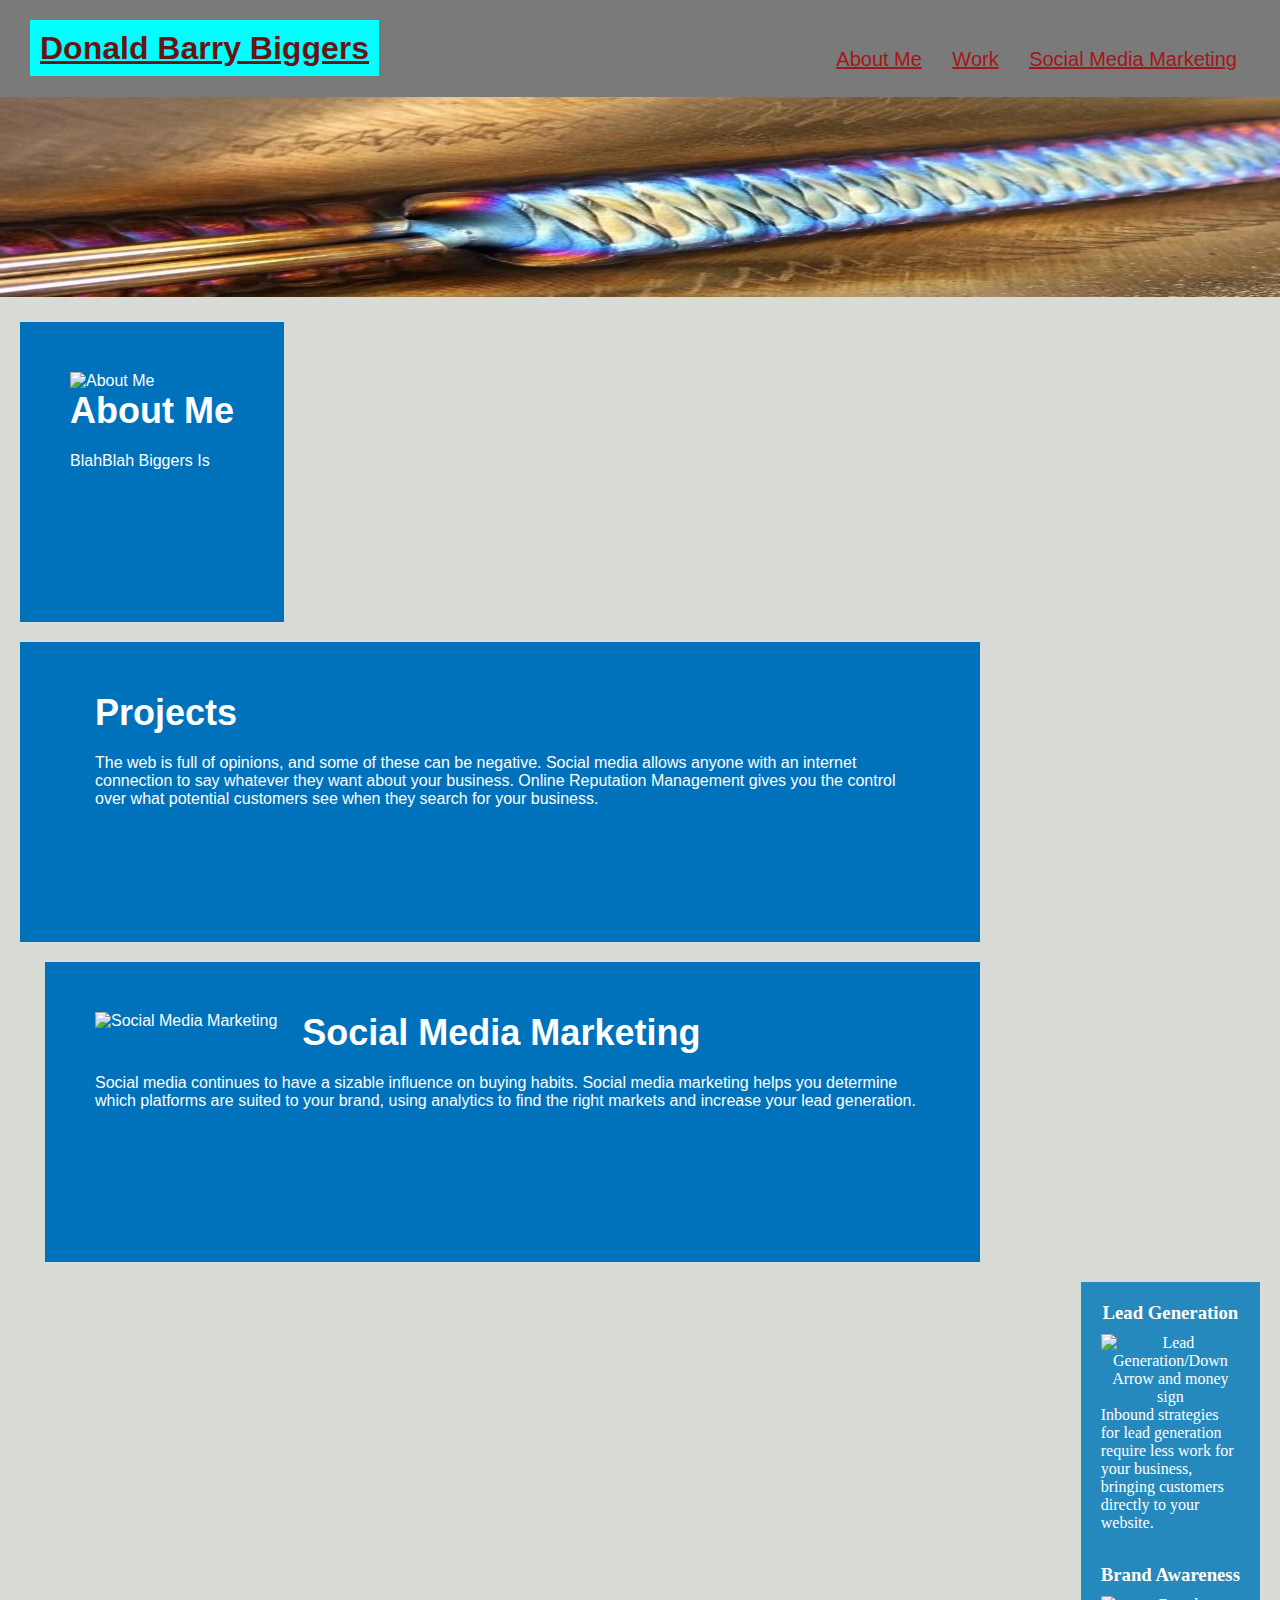
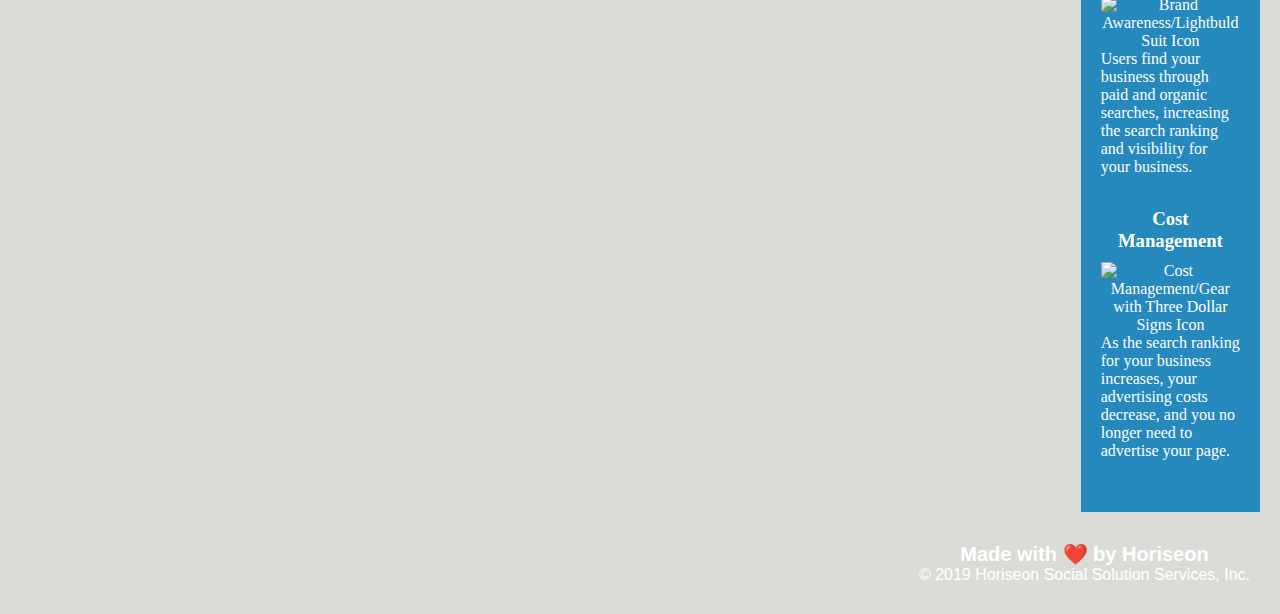
==== portfolio.html @ 0194c5c8 "started header" ====
<!DOCTYPE html>
<html lang="en-us">

<head>
    <meta charset="UTF-8" />
    <link rel="stylesheet" href="./assets/portfoliostyle.css">
    <title>DuGBB Code Portfolio</title>
</head>

<body>
   
    <header>
            <h1>
                <a href="/">Donald Barry Biggers </a>
            </h1>
        <nav>       
                    <a href="#About Me" class="keys">About Me</a>
                    <a href="#Work" class="keys">Work</a>
                    <a href="#social-media-marketing" class="keys">Social Media Marketing</a>
        </nav>
    </header>

    <section class="work"></section> 
    <section>
        <section class="column-float-left">
                <div id="About Me" class="work-img"><!-- added work-img class-->
                    <img src="./assets/images/search-engine-optimization.jpg" alt="About Me" class="float-left" /><!--added alt tag-->
                    <h2>About Me</h2>
                    <p>
                        BlahBlah Biggers Is
                    </p>
                </div>

                <div id="Work" class="work-img">
                    
                <a href="" alt="tig weld image" class="float-right" /><!--added alt tag-->
                    <h2>Projects</h2>
                        <p>
                            The web is full of opinions, and some of these can be negative. Social media allows anyone with an internet connection to say whatever they want about your business. Online Reputation Management gives you the control over what potential customers see when they search for your business.
                        </p>
                </div>

                <div id="social-media-marketing" class="work-img">
                <img src="./assets/images/social-media-marketing.jpg" alt="Social Media Marketing" class="float-left" /><!--added alt tag-->
                    <h2>Social Media Marketing</h2>
                        <p>
                            Social media continues to have a sizable influence on buying habits. Social media marketing helps you determine which platforms are suited to your brand, using analytics to find the right markets and increase your lead generation.
                        </p>
                </div>
        </section>

        <section class="benefits column-float-right"> <!-- adding style column-float-right-->
                <div class="benefit-img"> <!-- changed name to all three classes to link together in CSS-->
                    <h3>Lead Generation</h3>
                    <img src="./assets/images/lead-generation.png" alt="Lead Generation/Down Arrow and money sign" class="pngben"/><!--added alt tag and class name-->
                    <p>
                        Inbound strategies for lead generation require less work for your business, bringing customers directly to your website.
                    </p>
                </div>
                <div class="benefit-img">
                    <h3>Brand Awareness</h3>
                    <img src="./assets/images/brand-awareness.png" alt="Brand Awareness/Lightbuld Suit Icon" class="pngben"/><!--added alt tag and class name-->
                    <p>
                        Users find your business through paid and organic searches, increasing the search ranking and visibility for your business.
                    </p>
                </div>
                <div class="benefit-img">
                    <h3>Cost Management</h3>
                    <img src="./assets/images/cost-management.png" alt="Cost Management/Gear with Three Dollar Signs Icon" class="pngben"/><!--added alt tage and class name-->
                    <p>
                        As the search ranking for your business increases, your advertising costs decrease, and you no longer need to advertise your page.
                    </p>
                </div>
        </section>
    </section>

    <!--gave footer semantic element and deleted div's-->
    <footer>
        <h2>Made with ❤️️ by Horiseon</h2>
        <p>
            &copy; 2019 Horiseon Social Solution Services, Inc.            
        </p>
    </footer>
</body>

</html>
---- assets/portfoliostyle.css ----
* {
    box-sizing: border-box;
    padding: 0;
    margin: 0;
}

body {
    background-color: #d9dcd6;
}

header { 
    padding: 30px;
    font-family: 'Trebuchet MS', 'Lucida Sans Unicode', 'Lucida Grande', 'Lucida Sans', Arial, sans-serif;
    background-color: #7a7a7a;
}

header h1 {
    display: inline-block;
    font-size: 32px;
    font-weight: bold;
}

header h1 a { /* changed the color of the seo in Horiseon/title*/
    color: rgb(102, 20, 20);
    background-color: aqua;
    padding: 10px;
}

header a { /* added header element to specify location*/
    text-decoration: underline;
    color: rgb(167, 21, 21);
}

header nav { /*added to align header*/
    float: right;
    margin: 8px 0;
}

.keys { /* added class name in header*/
    display: inline-block;
    font-weight: lighter;
    font-size: 20px;
    padding: 10px 13px;
    font-family: 'Trebuchet MS', 'Lucida Sans Unicode', 'Lucida Grande', 'Lucida Sans', Arial, sans-serif;
}

a {
    color: #ffffff;
    text-decoration: none;
}

p {
    font-size: 16px;
}

.work {
    height: 200px;
    width: auto;
    margin-bottom: 25px;
    background-image: url("images/tigWeld.jpeg");
    background-size: 100% 100%; /* changed to percentages to improve load time. */
    background-position: center;
}

.float-left {
    float: left;
    margin-right: 25px;
}

.float-right {
    float: right;
    margin-left: 25px;
}

.column-float-left { /* added class to place column to the left */
    float: left;
    width: 75%;/* these do not add up to 100% because then we don't have a blank space between table elements */
    margin-top: 0;
    margin-left: 20px;
    margin-right: 3px;

}

.column-float-right { /* added class to place column to the right of page */
    float:right;
    text-align: center;
    margin-left: 5px;
    margin-right: 20px;
    margin-top: 0;
    width:20%; /* these do not add up to 100% because then we don't have a blank space between table elements */
}


.benefits { /* did away with redundent instructions */
    */font-family: 'Gill Sans', 'Gill Sans MT', Calibri, 'Trebuchet MS', sans-serif;
    background-color: #2589bd;
    float: right;
    padding: 20px;
}

/* combined benefit-lead h3, benefit-brand h3, and benefit-cost h3. */
.benefit-img h3 {
    margin-bottom: 10px;
    text-align: center;
}

.benefit-img { /* combined benefit-lead, benefit-brand, benefit-cost. */
    margin-bottom: 32px;
    color: #ffffff;
}

.benefit-img p { /* added to align the text in the left column */
    text-align: left;
}

.pngben { /* added to size icons in left column */
    width: 64%;
    height: 64%;
    margin-left: auto;
    margin-right: auto;
}

.work-img { /* combined search-engine-optimization, online-reputation-management, and social-media-marketing under class work-img. */
    margin-bottom: 20px;
    padding: 50px;
    height: 300px;
    font-family: 'Gill Sans', 'Gill Sans MT', Calibri, 'Trebuchet MS', sans-serif;
    background-color: #0072bb;
    color: #ffffff;
    float: left;
}

img { /*( combined search-engine-optimization img, online-reputation-management img, and social-media-marketing img. */
    max-height: 200px;
}

section h2 {  /* combined the h2's from previous consolidation. */
    margin-bottom: 20px;
    font-size: 36px;
}

footer { /* deleted period to fix element */
    padding: 30px;
    clear: both;
    font-family: 'Trebuchet MS', 'Lucida Sans Unicode', 'Lucida Grande', 'Lucida Sans', Arial, sans-serif;
    text-align: center;
}

footer h2 { /* deleted period to fix element */
    font-size: 20px;
}
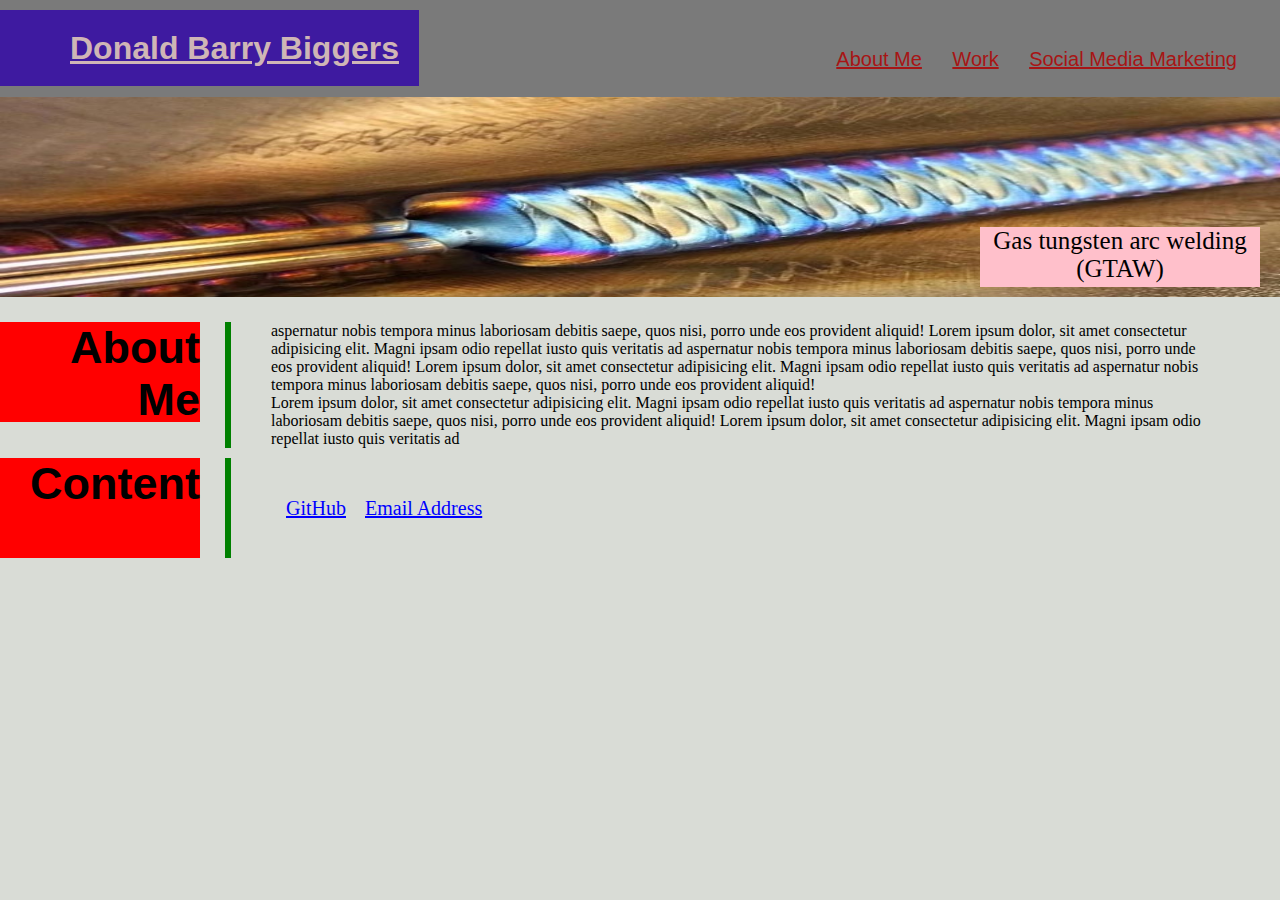
==== commit 21829eaa: "initial structure of content rows and footer" ====
--- a/portfolio.html
+++ b/portfolio.html
@@ -20,66 +20,45 @@
         </nav>
     </header>
 
-    <section class="work"></section> 
-    <section>
-        <section class="column-float-left">
-                <div id="About Me" class="work-img"><!-- added work-img class-->
-                    <img src="./assets/images/search-engine-optimization.jpg" alt="About Me" class="float-left" /><!--added alt tag-->
-                    <h2>About Me</h2>
+    <section class="work"><div class="sub_title">Gas tungsten arc welding (GTAW)</div>
+    </section>
+
+        <section> <!--parent container-->
+            <div class="row_format"> 
+                <div class="title_block">
+                    <p>About Me</p>
+                </div>
+                <div class="vl"></div>
+                <div class="content">
                     <p>
-                        BlahBlah Biggers Is
+                        aspernatur nobis tempora minus laboriosam debitis saepe, quos nisi, porro unde eos provident aliquid!
+                        Lorem ipsum dolor, sit amet consectetur adipisicing elit. Magni ipsam odio repellat iusto quis veritatis ad 
+                        aspernatur nobis tempora minus laboriosam debitis saepe, quos nisi, porro unde eos provident aliquid!
+                        Lorem ipsum dolor, sit amet consectetur adipisicing elit. Magni ipsam odio repellat iusto quis veritatis ad 
+                        aspernatur nobis tempora minus laboriosam debitis saepe, quos nisi, porro unde eos provident aliquid!
+
+                        <br/>
+                        Lorem ipsum dolor, sit amet consectetur adipisicing elit. Magni ipsam odio repellat iusto quis veritatis ad 
+                        aspernatur nobis tempora minus laboriosam debitis saepe, quos nisi, porro unde eos provident aliquid!
+                        Lorem ipsum dolor, sit amet consectetur adipisicing elit. Magni ipsam odio repellat iusto quis veritatis ad 
+                       
                     </p>
                 </div>
+            </div>
 
-                <div id="Work" class="work-img">
-                    
-                <a href="" alt="tig weld image" class="float-right" /><!--added alt tag-->
-                    <h2>Projects</h2>
-                        <p>
-                            The web is full of opinions, and some of these can be negative. Social media allows anyone with an internet connection to say whatever they want about your business. Online Reputation Management gives you the control over what potential customers see when they search for your business.
-                        </p>
-                </div>
-
-                <div id="social-media-marketing" class="work-img">
-                <img src="./assets/images/social-media-marketing.jpg" alt="Social Media Marketing" class="float-left" /><!--added alt tag-->
-                    <h2>Social Media Marketing</h2>
-                        <p>
-                            Social media continues to have a sizable influence on buying habits. Social media marketing helps you determine which platforms are suited to your brand, using analytics to find the right markets and increase your lead generation.
-                        </p>
-                </div>
         </section>
 
-        <section class="benefits column-float-right"> <!-- adding style column-float-right-->
-                <div class="benefit-img"> <!-- changed name to all three classes to link together in CSS-->
-                    <h3>Lead Generation</h3>
-                    <img src="./assets/images/lead-generation.png" alt="Lead Generation/Down Arrow and money sign" class="pngben"/><!--added alt tag and class name-->
-                    <p>
-                        Inbound strategies for lead generation require less work for your business, bringing customers directly to your website.
-                    </p>
-                </div>
-                <div class="benefit-img">
-                    <h3>Brand Awareness</h3>
-                    <img src="./assets/images/brand-awareness.png" alt="Brand Awareness/Lightbuld Suit Icon" class="pngben"/><!--added alt tag and class name-->
-                    <p>
-                        Users find your business through paid and organic searches, increasing the search ranking and visibility for your business.
-                    </p>
-                </div>
-                <div class="benefit-img">
-                    <h3>Cost Management</h3>
-                    <img src="./assets/images/cost-management.png" alt="Cost Management/Gear with Three Dollar Signs Icon" class="pngben"/><!--added alt tage and class name-->
-                    <p>
-                        As the search ranking for your business increases, your advertising costs decrease, and you no longer need to advertise your page.
-                    </p>
-                </div>
-        </section>
-    </section>
-
-    <!--gave footer semantic element and deleted div's-->
     <footer>
-        <h2>Made with ❤️️ by Horiseon</h2>
-        <p>
-            &copy; 2019 Horiseon Social Solution Services, Inc.            
-        </p>
+        <div class="row_format"> 
+            <div class="title_block">
+                <p>Content</p>
+            </div>
+            <div class="vl"></div>
+            <div class="content">
+                <a href="https://github.com/DuGBB">GitHub</a>
+                <a href="mailto:Donald.B.Biggers@gmail.com">Email Address</a>
+            </div>
+        </div>
     </footer>
 </body>
 
--- a/assets/portfoliostyle.css
+++ b/assets/portfoliostyle.css
@@ -9,7 +9,7 @@
 }
 
 header { 
-    padding: 30px;
+    padding: 30px 30px 30px 0px;
     font-family: 'Trebuchet MS', 'Lucida Sans Unicode', 'Lucida Grande', 'Lucida Sans', Arial, sans-serif;
     background-color: #7a7a7a;
 }
@@ -21,9 +21,10 @@
 }
 
 header h1 a { /* changed the color of the seo in Horiseon/title*/
-    color: rgb(102, 20, 20);
-    background-color: aqua;
-    padding: 10px;
+    color: rgb(207, 182, 182);
+    background-color: rgb(62, 26, 160);
+    padding: 20px 20px 20px 70px;
+    margin-left: 0;
 }
 
 header a { /* added header element to specify location*/
@@ -60,92 +61,55 @@
     background-image: url("images/tigWeld.jpeg");
     background-size: 100% 100%; /* changed to percentages to improve load time. */
     background-position: center;
+    text-align: right;
 }
 
-.float-left {
-    float: left;
-    margin-right: 25px;
+.title_block p {
+    width: 200px;
+    height: 100px;
+    text-align: right;
+    font-size: 45px;
+    font-weight: bolder;
+    background-color: red;
+    font-family: Arial, Helvetica, sans-serif;
+    flex: auto;
+    padding: 50px, 50px;
 }
 
-.float-right {
+.sub_title {
+    text-align: center;
+    background-color: pink;
+    padding: 20px, 20px;
+    width: 280px;
+    height: 60px;
+    font-size: 25px;
+    margin-right: 20px;
+    margin-left: auto;
+    margin-top: 130px;
     float: right;
+}
+
+.row_format {
+    display: flex;
+    margin-top: 10px;
+    margin-bottom: 10px;
+}
+
+.vl {
+    border-left: 6px solid green;
+    height: auto;
+    position: relative;
+    display: inline-block;
     margin-left: 25px;
 }
 
-.column-float-left { /* added class to place column to the left */
-    float: left;
-    width: 75%;/* these do not add up to 100% because then we don't have a blank space between table elements */
-    margin-top: 0;
-    margin-left: 20px;
-    margin-right: 3px;
-
+.content {
+    margin: auto 60px auto 40px;
 }
 
-.column-float-right { /* added class to place column to the right of page */
-    float:right;
-    text-align: center;
-    margin-left: 5px;
-    margin-right: 20px;
-    margin-top: 0;
-    width:20%; /* these do not add up to 100% because then we don't have a blank space between table elements */
+.content a {
+    color: blue;
+    text-decoration: underline;
+    font-size: 20px;
+    margin-left: 15px;
 }
-
-
-.benefits { /* did away with redundent instructions */
-    */font-family: 'Gill Sans', 'Gill Sans MT', Calibri, 'Trebuchet MS', sans-serif;
-    background-color: #2589bd;
-    float: right;
-    padding: 20px;
-}
-
-/* combined benefit-lead h3, benefit-brand h3, and benefit-cost h3. */
-.benefit-img h3 {
-    margin-bottom: 10px;
-    text-align: center;
-}
-
-.benefit-img { /* combined benefit-lead, benefit-brand, benefit-cost. */
-    margin-bottom: 32px;
-    color: #ffffff;
-}
-
-.benefit-img p { /* added to align the text in the left column */
-    text-align: left;
-}
-
-.pngben { /* added to size icons in left column */
-    width: 64%;
-    height: 64%;
-    margin-left: auto;
-    margin-right: auto;
-}
-
-.work-img { /* combined search-engine-optimization, online-reputation-management, and social-media-marketing under class work-img. */
-    margin-bottom: 20px;
-    padding: 50px;
-    height: 300px;
-    font-family: 'Gill Sans', 'Gill Sans MT', Calibri, 'Trebuchet MS', sans-serif;
-    background-color: #0072bb;
-    color: #ffffff;
-    float: left;
-}
-
-img { /*( combined search-engine-optimization img, online-reputation-management img, and social-media-marketing img. */
-    max-height: 200px;
-}
-
-section h2 {  /* combined the h2's from previous consolidation. */
-    margin-bottom: 20px;
-    font-size: 36px;
-}
-
-footer { /* deleted period to fix element */
-    padding: 30px;
-    clear: both;
-    font-family: 'Trebuchet MS', 'Lucida Sans Unicode', 'Lucida Grande', 'Lucida Sans', Arial, sans-serif;
-    text-align: center;
-}
-
-footer h2 { /* deleted period to fix element */
-    font-size: 20px;
-}
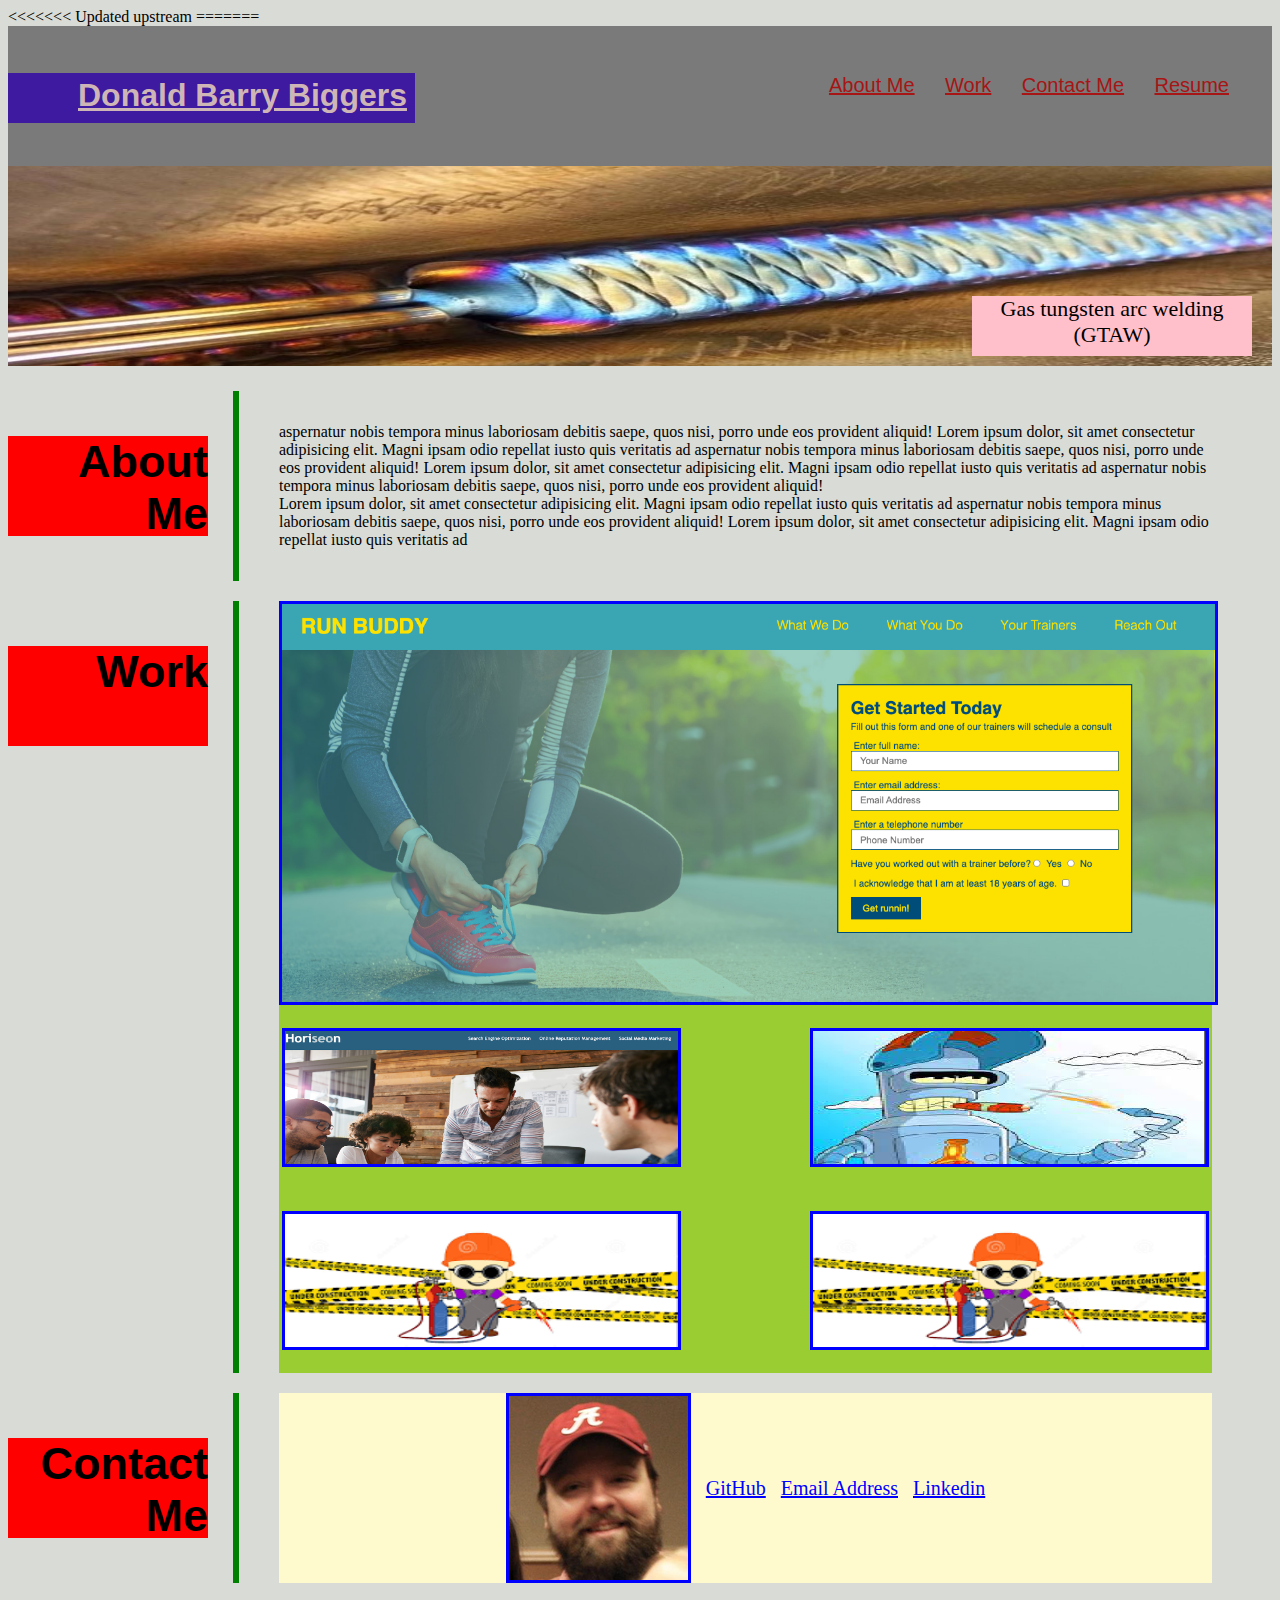
==== commit fa7a79b3: "sundays work and footer" ====
--- a/portfolio.html
+++ b/portfolio.html
@@ -1,3 +1,5 @@
+<<<<<<< Updated upstream
+=======
 <!DOCTYPE html>
 <html lang="en-us">
 
@@ -16,7 +18,8 @@
         <nav>       
                     <a href="#About Me" class="keys">About Me</a>
                     <a href="#Work" class="keys">Work</a>
-                    <a href="#social-media-marketing" class="keys">Social Media Marketing</a>
+                    <a href="#Contact Me" class="keys">Contact Me</a>
+                    <a href="Resume" class="keys">Resume</a>
         </nav>
     </header>
 
@@ -26,7 +29,7 @@
         <section> <!--parent container-->
             <div class="row_format"> 
                 <div class="title_block">
-                    <p>About Me</p>
+                    <p id="About Me">About Me</p>
                 </div>
                 <div class="vl"></div>
                 <div class="content">
@@ -44,22 +47,72 @@
                        
                     </p>
                 </div>
+                </div>
+
+            <div class="row_format"> 
+                <div class="title_block">
+                    <p id="Work">Work</p>
+                </div>
+                <div class="vl"></div>
+                <div class="content">
+                    <div class="primary">
+                        <a href="https://dugbb.github.io/run-buddy/">
+                        <img class="primary_image" src="assets/images/runbuddy.png" alt="run_buddy">
+                        </a>
+                    </div>
+                <div>
+                    <div class="secondary">
+                        <table>
+                            <tr>
+                                <td class="work_left">
+                                    <a href="https://dugbb.github.io/week-one-challenge/">
+                                    <img class="secondary_images" src="assets/images/horiseon.png" alt="horiseon"></a>
+                                    </a>
+                                </td>    
+                                <td class="work_right">
+                                    <a href="https://dugbb.github.io/robot-gladiators/">
+                                    <img class="secondary_images" src="assets/images/welderbender.png" alt="welder_bender">
+                                    </a>
+                                </td>
+                            </tr>
+                            <tr>
+                                <td class="work_left">
+                                    <!-- <a href="">-->
+                                    <img class="secondary_images" src="assets/images/coming_soon.png" alt="coming_soon">
+                                    <!--</a>-->
+                                <td class="work_right">   
+                                    <!-- <a href="">-->
+                                <img class="secondary_images" src="assets/images/coming_soon.png" alt="coming_soon">
+                                     <!--</a>-->
+                                </td>
+                            </tr>
+                        </table>
+                   </div>
+                </div>
+
+
+
+                </div>
             </div>
+ 
 
         </section>
 
     <footer>
         <div class="row_format"> 
             <div class="title_block">
-                <p>Content</p>
+                <p id="Contact Me">Contact Me</p>
             </div>
             <div class="vl"></div>
-            <div class="content">
+            <div class="content footer_content">
+                <img src="assets/images/DuGBB.png">
                 <a href="https://github.com/DuGBB">GitHub</a>
                 <a href="mailto:Donald.B.Biggers@gmail.com">Email Address</a>
+                <a href="https://www.linkedin.com/in/donald-biggers-7b7a05221?trk=people-guest_people_search-card">Linkedin</a>
             </div>
         </div>
     </footer>
 </body>
 
 </html>
+>>>>>>> Stashed changes
--- a/assets/portfoliostyle.css
+++ b/assets/portfoliostyle.css
@@ -1,3 +1,5 @@
+<<<<<<< Updated upstream
+=======
 * {
     box-sizing: border-box;
     padding: 0;
@@ -20,24 +22,23 @@
     font-weight: bold;
 }
 
-header h1 a { /* changed the color of the seo in Horiseon/title*/
+header h1 a { 
     color: rgb(207, 182, 182);
     background-color: rgb(62, 26, 160);
-    padding: 20px 20px 20px 70px;
-    margin-left: 0;
+    padding: 4px 8px 10px 70px;
 }
 
-header a { /* added header element to specify location*/
+header a { 
     text-decoration: underline;
     color: rgb(167, 21, 21);
 }
 
-header nav { /*added to align header*/
+header nav { 
     float: right;
     margin: 8px 0;
 }
 
-.keys { /* added class name in header*/
+.keys { 
     display: inline-block;
     font-weight: lighter;
     font-size: 20px;
@@ -56,12 +57,45 @@
 
 .work {
     height: 200px;
-    width: auto;
+    width: 100% 100%;
     margin-bottom: 25px;
     background-image: url("images/tigWeld.jpeg");
     background-size: 100% 100%; /* changed to percentages to improve load time. */
     background-position: center;
     text-align: right;
+}
+
+.primary_image {
+    height: auto;
+    width: 100%;
+    display: flexbox;
+    border-color: blue;
+    border-style: solid;
+    border-width: 5px;
+    border-spacing: 0px 5px;
+    float: left;
+}
+
+.primary {
+    height: auto;
+    width: 100%;
+    background-color: tomato;
+}
+
+.secondary_images {
+    height: 133px;
+    width: 393px;
+    margin: 20px 0px;
+    display: flex;
+    border-color: blue;
+    border-style: solid;
+    border-width: 5px;
+}
+
+.secondary {
+    height: auto;
+    width: 100%;
+    background-color:turquoise;
 }
 
 .title_block p {
@@ -79,10 +113,10 @@
 .sub_title {
     text-align: center;
     background-color: pink;
-    padding: 20px, 20px;
+    padding: 10px, 10px;
     width: 280px;
     height: 60px;
-    font-size: 25px;
+    font-size: 22px;
     margin-right: 20px;
     margin-left: auto;
     margin-top: 130px;
@@ -91,8 +125,8 @@
 
 .row_format {
     display: flex;
-    margin-top: 10px;
-    margin-bottom: 10px;
+    margin-top: 20px;
+    margin-bottom: 20px;
 }
 
 .vl {
@@ -113,3 +147,35 @@
     font-size: 20px;
     margin-left: 15px;
 }
+
+table {
+   border-spacing: 10px 10px 10px 0px;
+   background-color: yellowgreen; 
+   width: 100%;
+}
+
+.work_left {
+    float: left;
+}
+
+.work_right {
+    float: right;
+}
+
+.content img {
+    border-style: solid;
+    border-color: blue;
+    border-width: 3px;
+}
+
+.footer_content {
+    text-align: center;
+    line-height: initial;
+    height:inherit;
+    width: 100%;
+    justify-content: center;
+    align-items: center;
+    display: flex;
+    background-color: lemonchiffon;
+}
+>>>>>>> Stashed changes
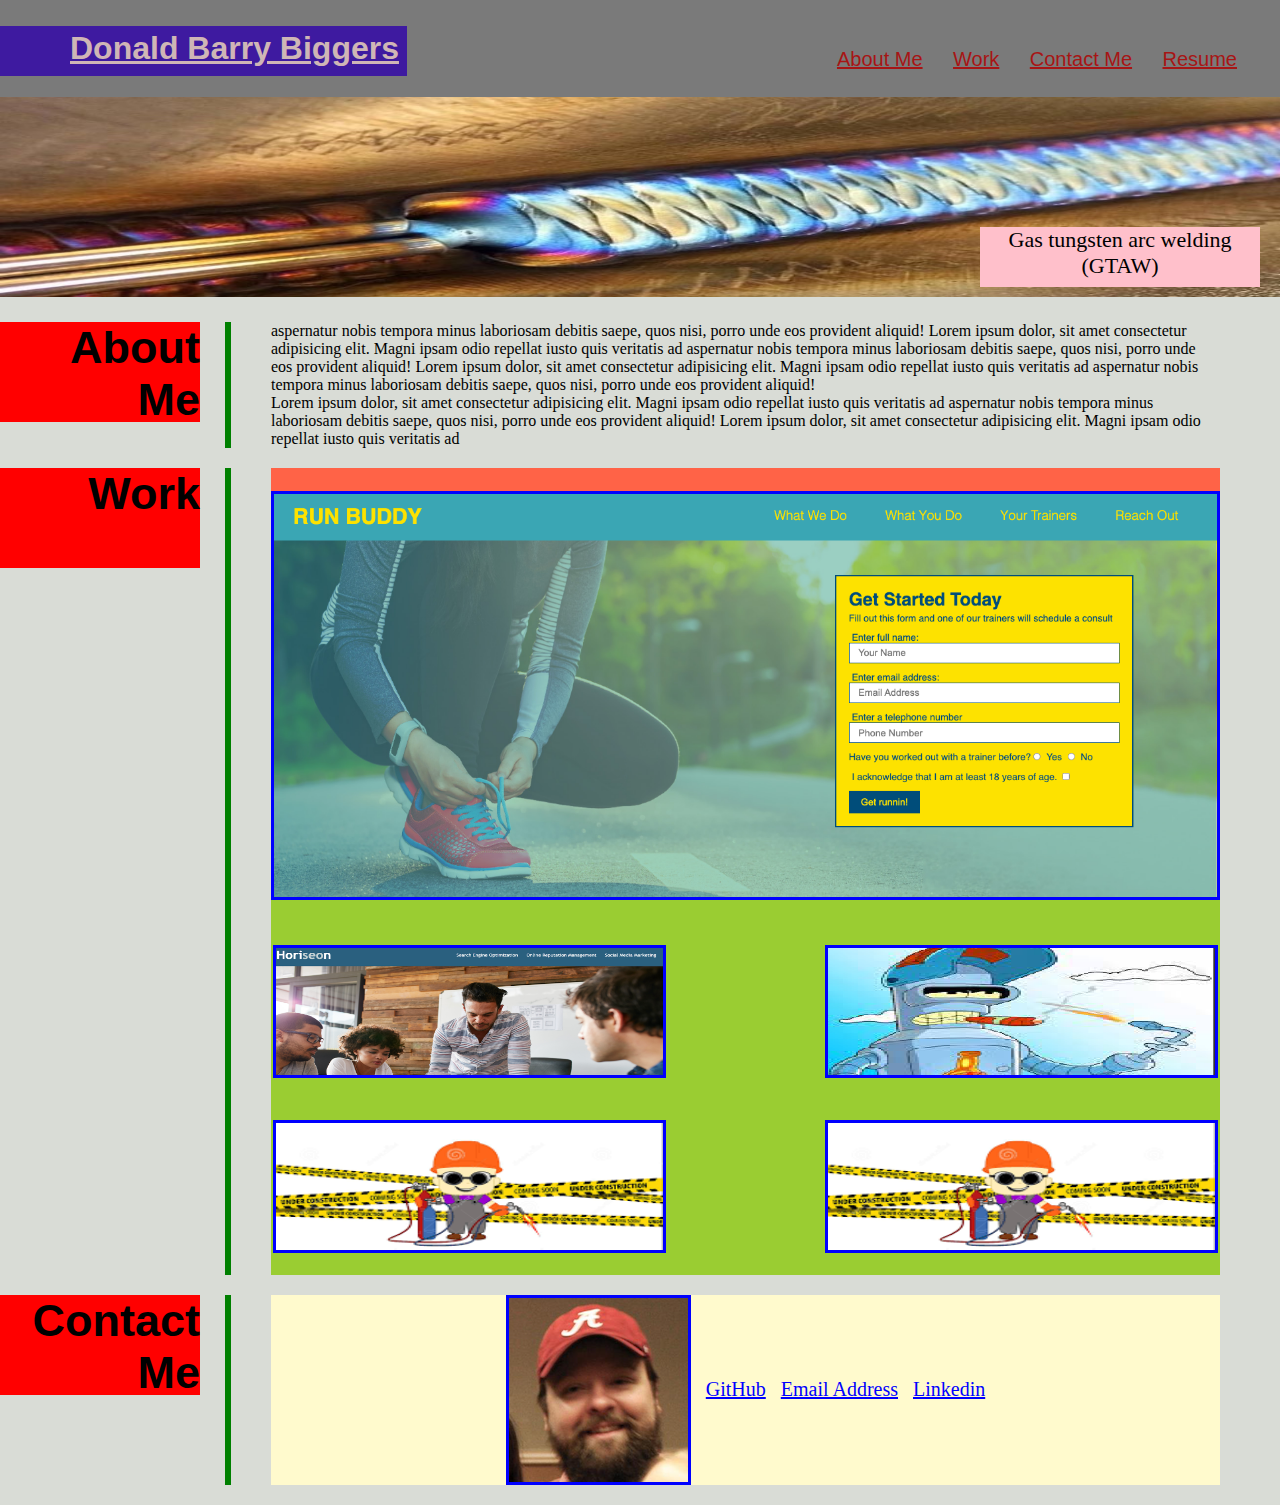
==== commit d4792b48: "sundays work and footer" ====
--- a/portfolio.html
+++ b/portfolio.html
@@ -1,5 +1,3 @@
-<<<<<<< Updated upstream
-=======
 <!DOCTYPE html>
 <html lang="en-us">
 
@@ -115,4 +113,4 @@
 </body>
 
 </html>
->>>>>>> Stashed changes
+
--- a/assets/portfoliostyle.css
+++ b/assets/portfoliostyle.css
@@ -1,5 +1,3 @@
-<<<<<<< Updated upstream
-=======
 * {
     box-sizing: border-box;
     padding: 0;
@@ -178,4 +176,4 @@
     display: flex;
     background-color: lemonchiffon;
 }
->>>>>>> Stashed changes
+
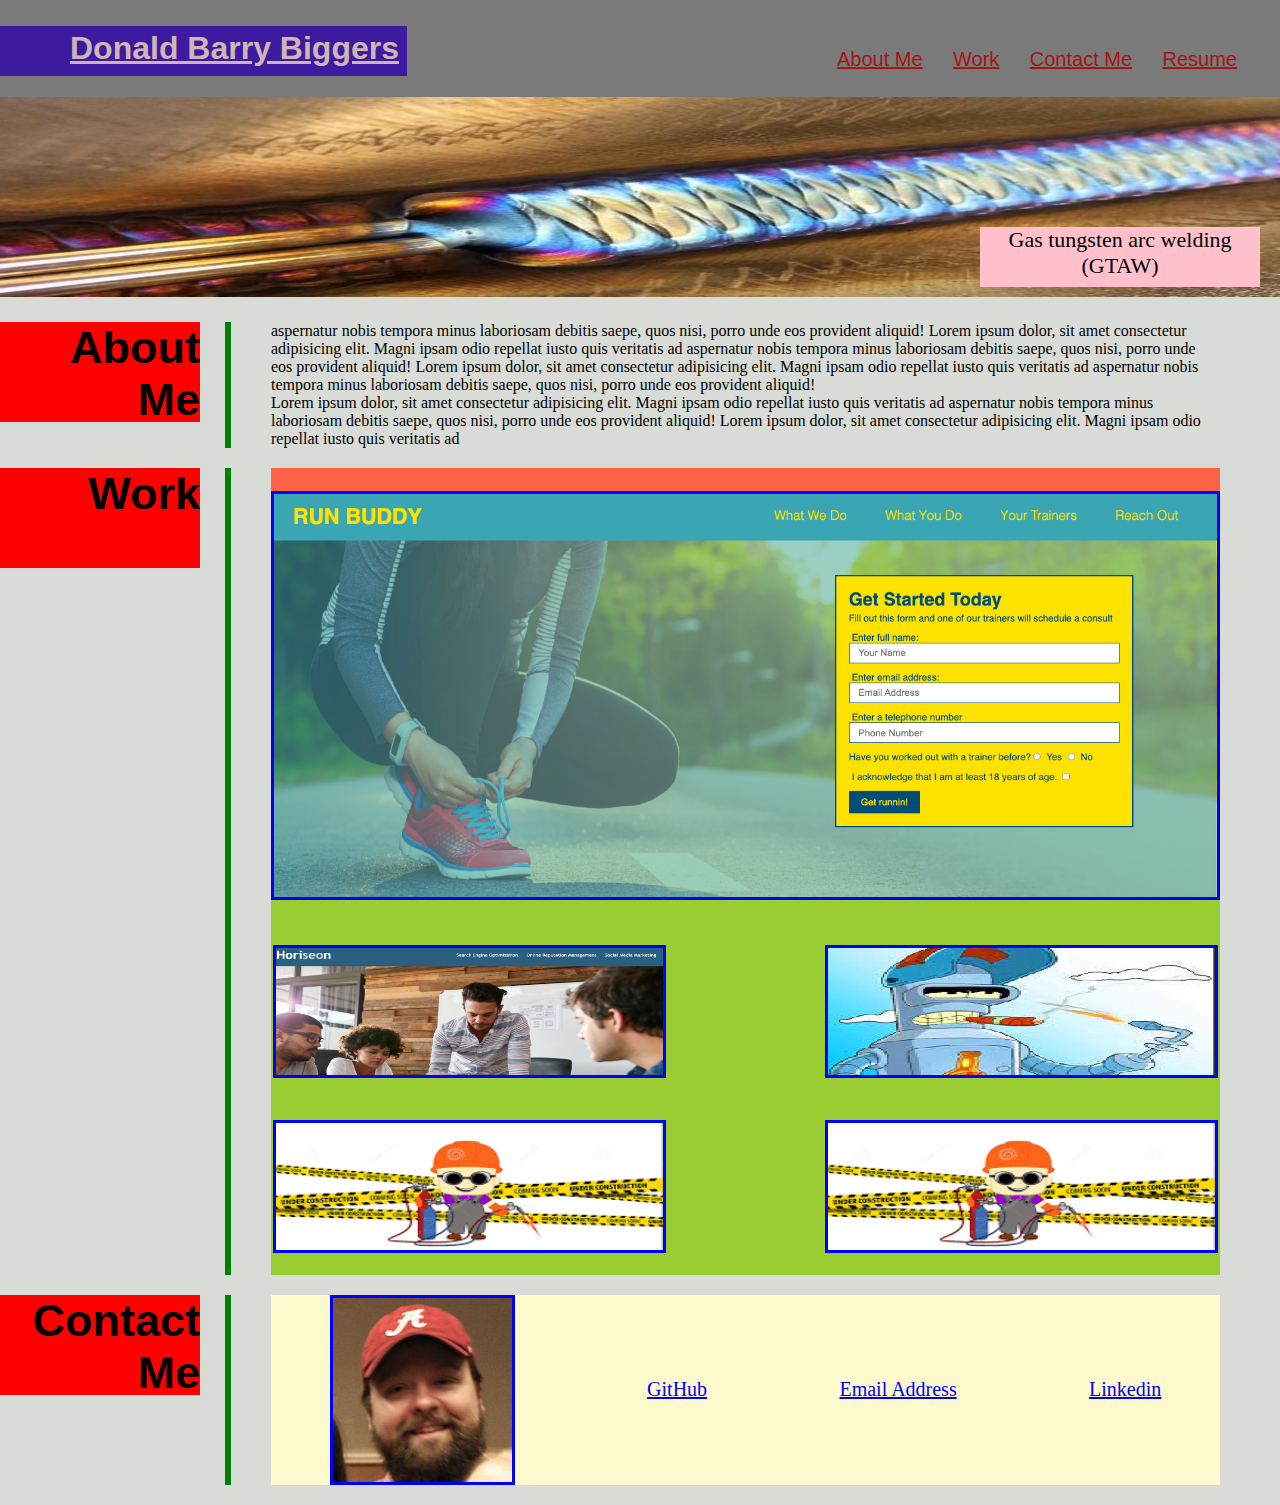
==== commit d49f0b31: "last push wasnt saved correctly after a merge issue" ====
--- a/portfolio.html
+++ b/portfolio.html
@@ -113,4 +113,3 @@
 </body>
 
 </html>
-
--- a/assets/portfoliostyle.css
+++ b/assets/portfoliostyle.css
@@ -171,7 +171,7 @@
     line-height: initial;
     height:inherit;
     width: 100%;
-    justify-content: center;
+    justify-content: space-around;
     align-items: center;
     display: flex;
     background-color: lemonchiffon;
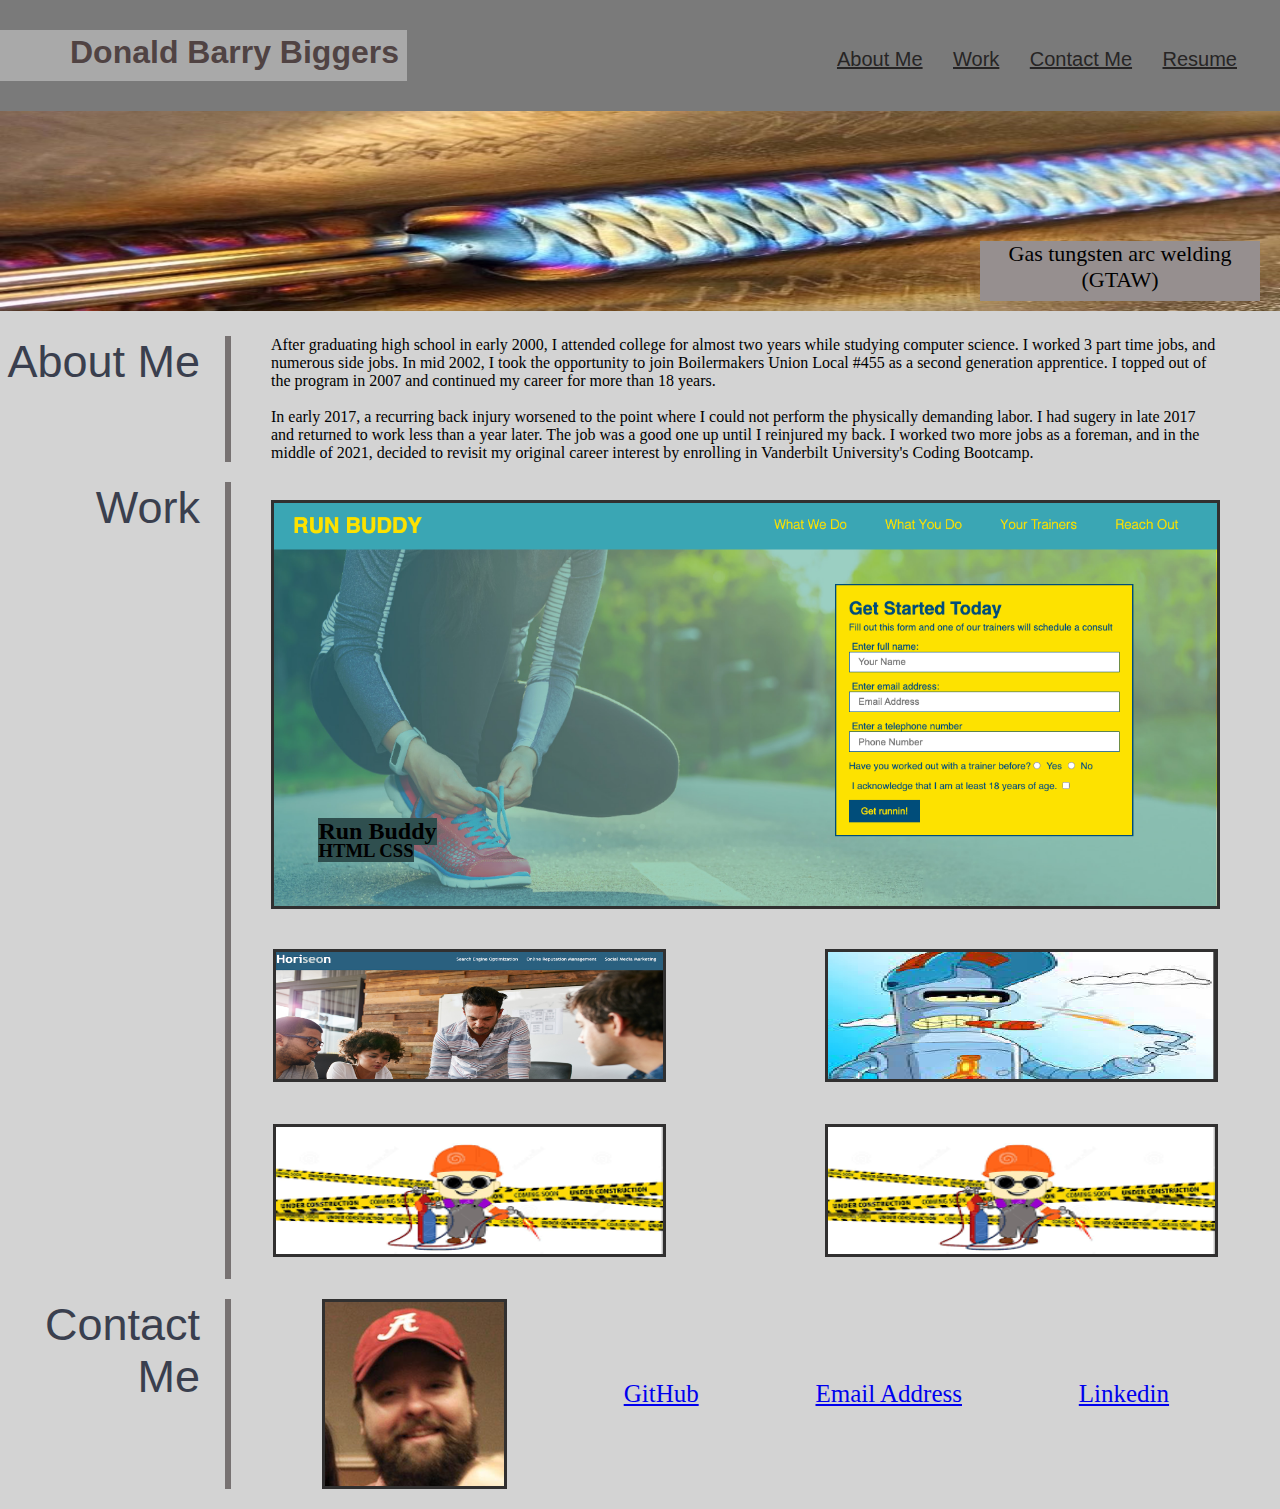
==== commit 9054da9d: "finishing style" ====
--- a/portfolio.html
+++ b/portfolio.html
@@ -11,13 +11,13 @@
    
     <header>
             <h1>
-                <a href="/">Donald Barry Biggers </a>
+                Donald Barry Biggers 
             </h1>
         <nav>       
                     <a href="#About Me" class="keys">About Me</a>
                     <a href="#Work" class="keys">Work</a>
                     <a href="#Contact Me" class="keys">Contact Me</a>
-                    <a href="Resume" class="keys">Resume</a>
+                    <a href="assets/images/resume_comingsoon.png" class="keys">Resume</a>
         </nav>
     </header>
 
@@ -32,16 +32,16 @@
                 <div class="vl"></div>
                 <div class="content">
                     <p>
-                        aspernatur nobis tempora minus laboriosam debitis saepe, quos nisi, porro unde eos provident aliquid!
-                        Lorem ipsum dolor, sit amet consectetur adipisicing elit. Magni ipsam odio repellat iusto quis veritatis ad 
-                        aspernatur nobis tempora minus laboriosam debitis saepe, quos nisi, porro unde eos provident aliquid!
-                        Lorem ipsum dolor, sit amet consectetur adipisicing elit. Magni ipsam odio repellat iusto quis veritatis ad 
-                        aspernatur nobis tempora minus laboriosam debitis saepe, quos nisi, porro unde eos provident aliquid!
-
-                        <br/>
-                        Lorem ipsum dolor, sit amet consectetur adipisicing elit. Magni ipsam odio repellat iusto quis veritatis ad 
-                        aspernatur nobis tempora minus laboriosam debitis saepe, quos nisi, porro unde eos provident aliquid!
-                        Lorem ipsum dolor, sit amet consectetur adipisicing elit. Magni ipsam odio repellat iusto quis veritatis ad 
+                        After graduating high school in early 2000, I attended college for almost two years while studying computer
+                        science. I worked 3 part time jobs, and numerous side jobs. In mid 2002, I took the 
+                        opportunity to join Boilermakers Union Local #455 as a second generation apprentice. I topped out of the program
+                        in 2007 and continued my career for more than 18 years.
+                        <br/><br/>
+                        In early 2017, a recurring back injury worsened to the point where I could not perform the physically demanding labor. I had 
+                        sugery
+                        in late 2017 and returned to work less than a year later. The job was a good one up until I reinjured my back. I worked 
+                        two more jobs as a foreman, and in the middle of 2021, decided to revisit my original career interest by enrolling 
+                        in Vanderbilt University's Coding Bootcamp.
                        
                     </p>
                 </div>
@@ -57,6 +57,8 @@
                         <a href="https://dugbb.github.io/run-buddy/">
                         <img class="primary_image" src="assets/images/runbuddy.png" alt="run_buddy">
                         </a>
+                        <h2>Run Buddy</h2>
+                        <h3>HTML CSS</h3>
                     </div>
                 <div>
                     <div class="secondary">
@@ -103,7 +105,7 @@
             </div>
             <div class="vl"></div>
             <div class="content footer_content">
-                <img src="assets/images/DuGBB.png">
+                <img src="assets/images/DuGBB.png" alt="Donald_Biggers_headshot">
                 <a href="https://github.com/DuGBB">GitHub</a>
                 <a href="mailto:Donald.B.Biggers@gmail.com">Email Address</a>
                 <a href="https://www.linkedin.com/in/donald-biggers-7b7a05221?trk=people-guest_people_search-card">Linkedin</a>
--- a/assets/portfoliostyle.css
+++ b/assets/portfoliostyle.css
@@ -2,10 +2,7 @@
     box-sizing: border-box;
     padding: 0;
     margin: 0;
-}
-
-body {
-    background-color: #d9dcd6;
+    background-color: lightgray;
 }
 
 header { 
@@ -18,35 +15,29 @@
     display: inline-block;
     font-size: 32px;
     font-weight: bold;
-}
-
-header h1 a { 
-    color: rgb(207, 182, 182);
-    background-color: rgb(62, 26, 160);
+    color: rgb(80, 67, 67);
+    background-color: darkgray;
     padding: 4px 8px 10px 70px;
 }
 
 header a { 
     text-decoration: underline;
-    color: rgb(167, 21, 21);
+    color: rgb(39, 37, 37);
 }
 
 header nav { 
     float: right;
     margin: 8px 0;
+    background-color: #7a7a7a;
 }
 
 .keys { 
     display: inline-block;
+    background-color: #7a7a7a;
     font-weight: lighter;
     font-size: 20px;
     padding: 10px 13px;
     font-family: 'Trebuchet MS', 'Lucida Sans Unicode', 'Lucida Grande', 'Lucida Sans', Arial, sans-serif;
-}
-
-a {
-    color: #ffffff;
-    text-decoration: none;
 }
 
 p {
@@ -64,20 +55,35 @@
 }
 
 .primary_image {
-    height: auto;
+    height: 100%;
     width: 100%;
-    display: flexbox;
-    border-color: blue;
+    display: flex;
     border-style: solid;
     border-width: 5px;
     border-spacing: 0px 5px;
-    float: left;
+    position: relative;
 }
 
 .primary {
     height: auto;
     width: 100%;
-    background-color: tomato;
+    position: relative;
+}
+
+.primary h2 {
+    position: absolute;
+    bottom: 15%;
+    left: 5%;
+    background-color: darkslategray;
+    margin: 0px;
+}
+
+.primary h3 {
+    position: absolute;
+    left: 5%;
+    bottom: 8%;
+    background-color: darkslategray;
+    margin: 12px 0px;
 }
 
 .secondary_images {
@@ -85,7 +91,6 @@
     width: 393px;
     margin: 20px 0px;
     display: flex;
-    border-color: blue;
     border-style: solid;
     border-width: 5px;
 }
@@ -100,17 +105,17 @@
     width: 200px;
     height: 100px;
     text-align: right;
+    font-family: 'Lucida Sans', 'Lucida Sans Regular', 'Lucida Grande', 'Lucida Sans Unicode', Geneva, Verdana, sans-serif;
     font-size: 45px;
-    font-weight: bolder;
-    background-color: red;
-    font-family: Arial, Helvetica, sans-serif;
+    font-weight: lighter;
+    color: rgb(58, 63, 78);
     flex: auto;
     padding: 50px, 50px;
 }
 
 .sub_title {
     text-align: center;
-    background-color: pink;
+    background-color: rgb(150, 143, 143);
     padding: 10px, 10px;
     width: 280px;
     height: 60px;
@@ -128,7 +133,7 @@
 }
 
 .vl {
-    border-left: 6px solid green;
+    border-left: 6px solid rgb(119, 114, 114);
     height: auto;
     position: relative;
     display: inline-block;
@@ -140,15 +145,12 @@
 }
 
 .content a {
-    color: blue;
     text-decoration: underline;
-    font-size: 20px;
     margin-left: 15px;
 }
 
 table {
    border-spacing: 10px 10px 10px 0px;
-   background-color: yellowgreen; 
    width: 100%;
 }
 
@@ -162,8 +164,9 @@
 
 .content img {
     border-style: solid;
-    border-color: blue;
+    border-color: rgb(49, 48, 48);
     border-width: 3px;
+    color: lightgrey;
 }
 
 .footer_content {
@@ -174,6 +177,7 @@
     justify-content: space-around;
     align-items: center;
     display: flex;
-    background-color: lemonchiffon;
+    color: darkslategray;
+    font-size: 25px;
 }
 
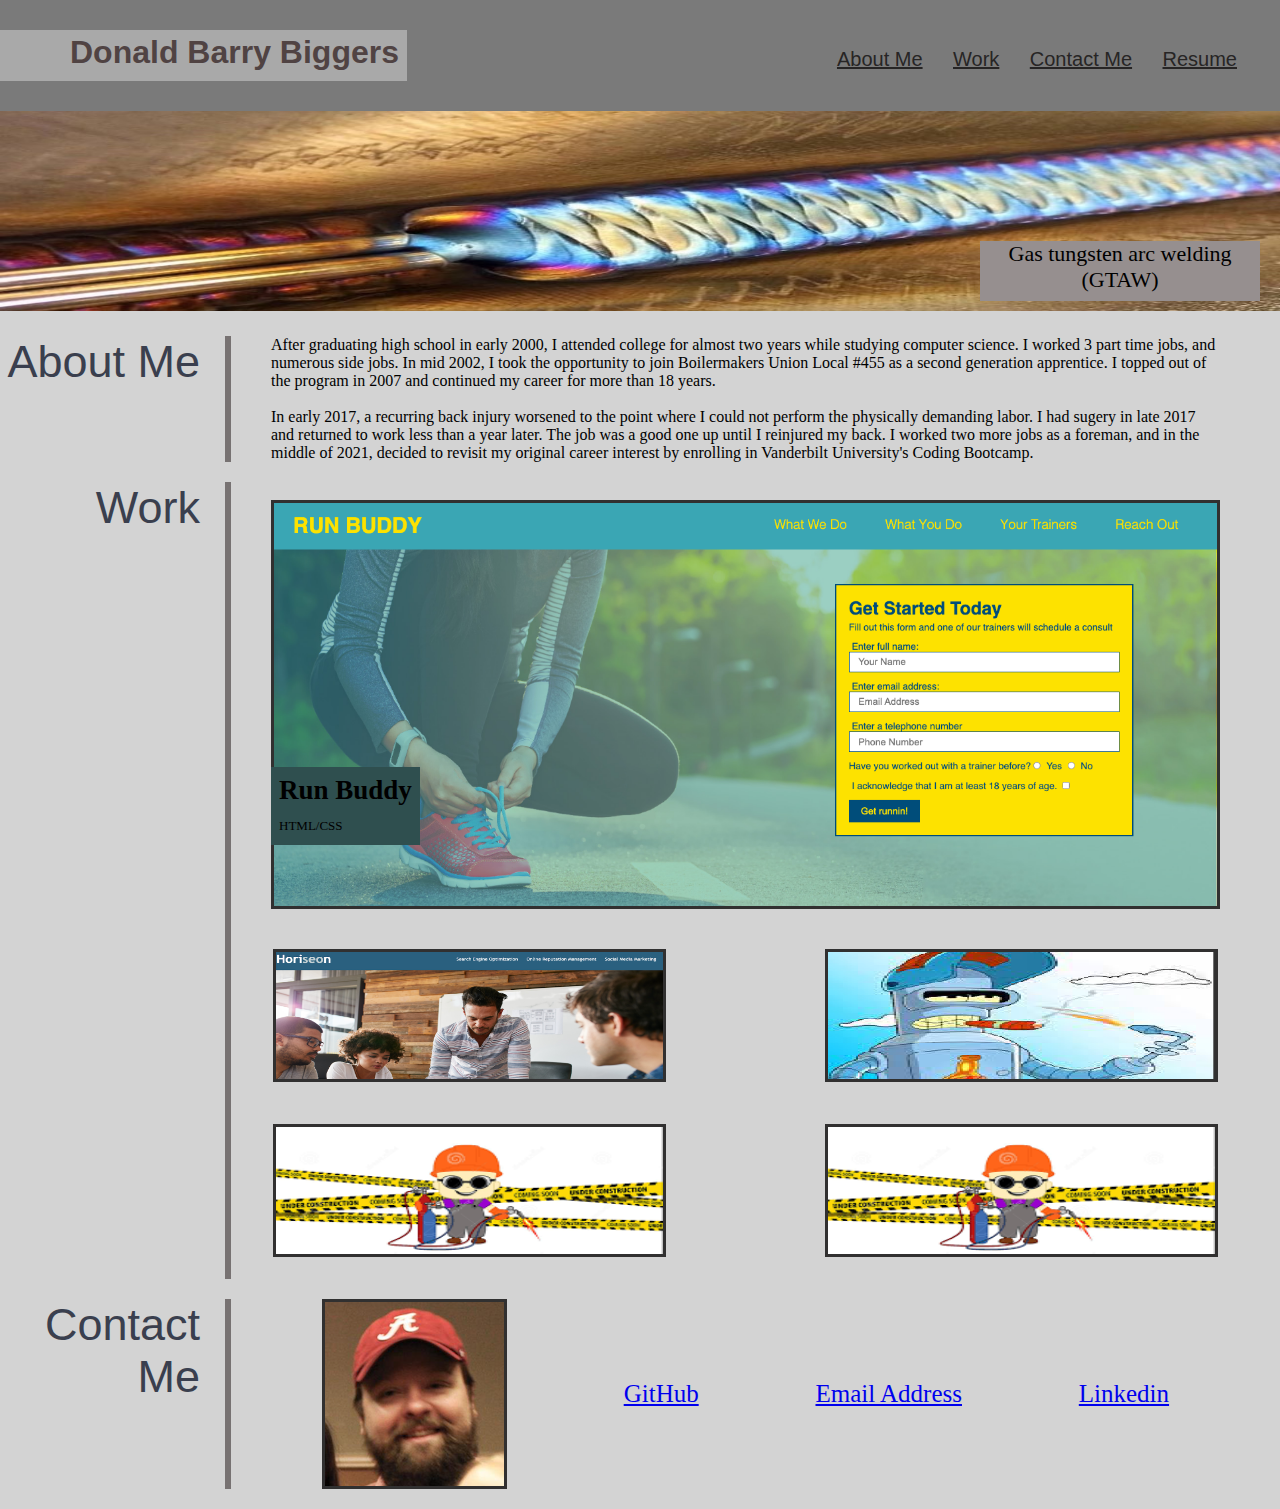
==== commit 9caf6d3b: "OooWee on to the smaller boxes" ====
--- a/portfolio.html
+++ b/portfolio.html
@@ -57,8 +57,11 @@
                         <a href="https://dugbb.github.io/run-buddy/">
                         <img class="primary_image" src="assets/images/runbuddy.png" alt="run_buddy">
                         </a>
-                        <h2>Run Buddy</h2>
-                        <h3>HTML CSS</h3>
+                        <p>
+                        Run Buddy
+                        <br/>
+                        <span class="smallertext">HTML/CSS</span>
+                        </p>
                     </div>
                 <div>
                     <div class="secondary">
--- a/assets/portfoliostyle.css
+++ b/assets/portfoliostyle.css
@@ -70,14 +70,22 @@
     position: relative;
 }
 
-.primary h2 {
+.primary p {
     position: absolute;
     bottom: 15%;
-    left: 5%;
+    left: 0%;
     background-color: darkslategray;
     margin: 0px;
+    font-size: 27px;
+    font-weight: bold;
+    padding: 8px;
 }
 
+.smallertext{
+    background-color: darkslategray;
+    font-size: 13px;
+    font-weight: lighter;
+}
 .primary h3 {
     position: absolute;
     left: 5%;
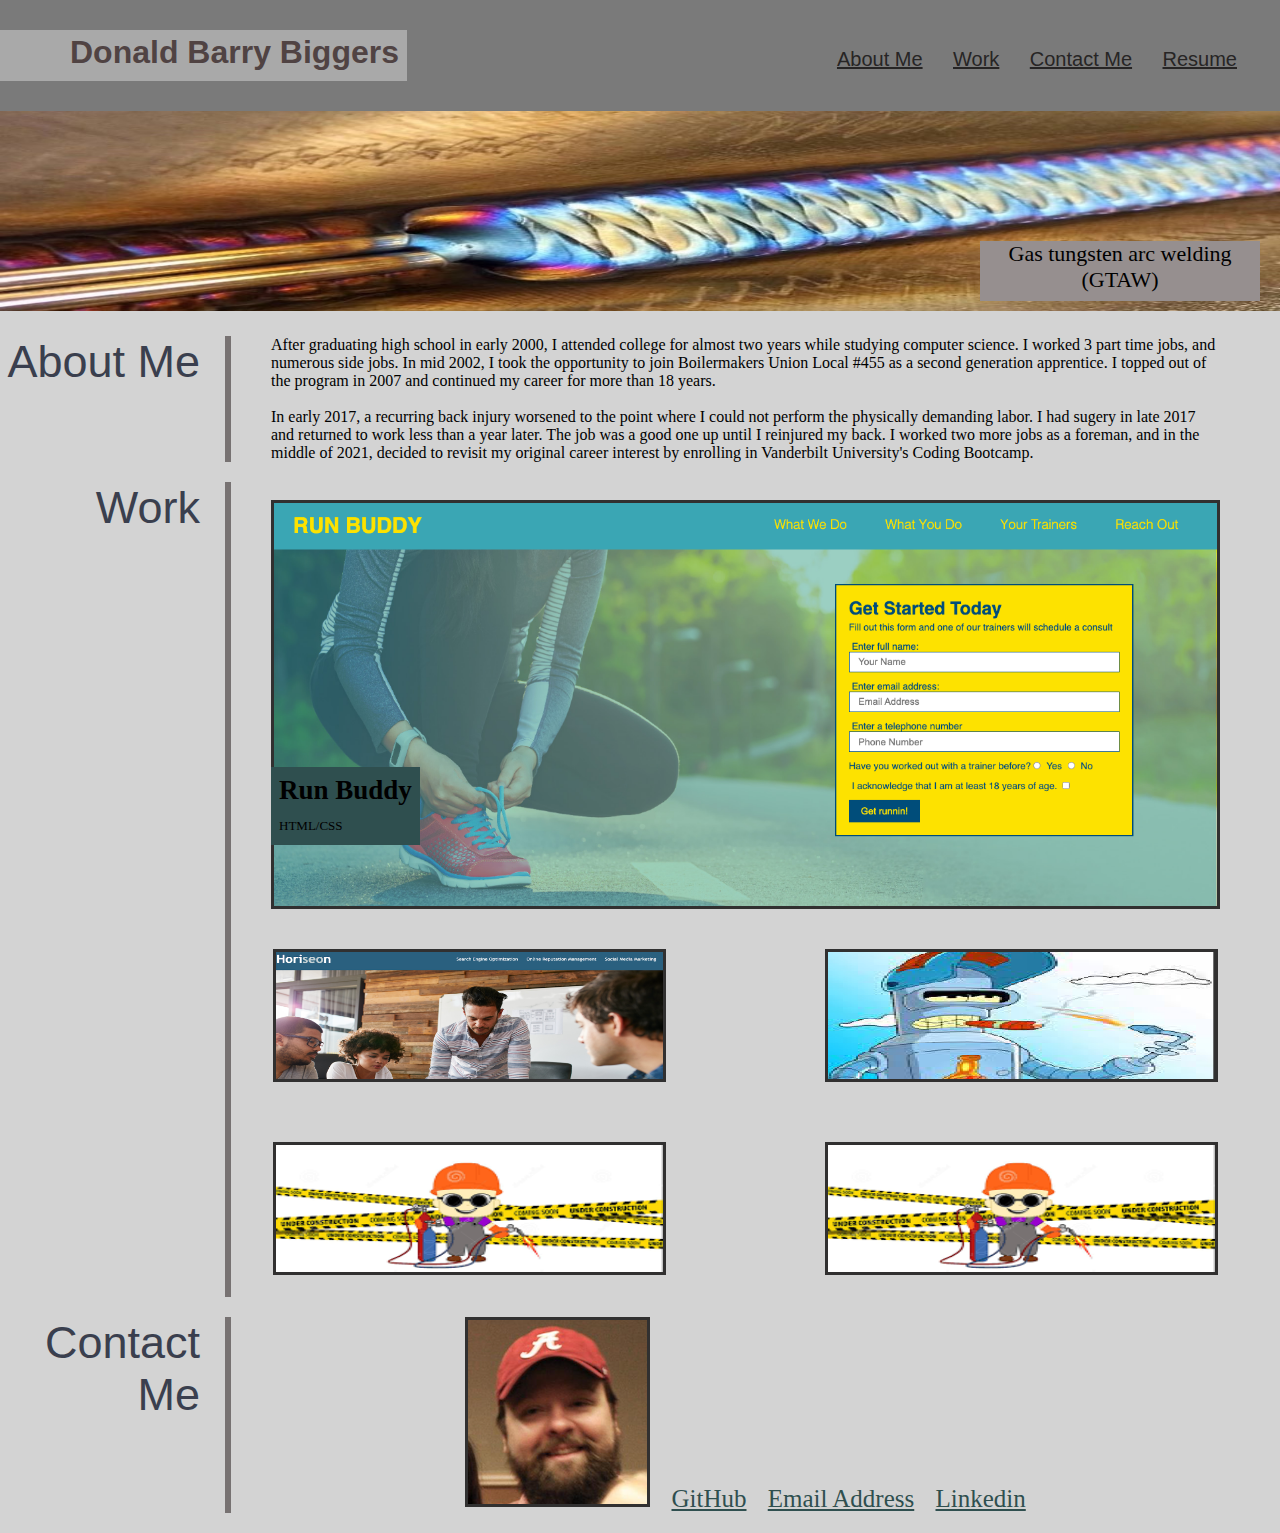
==== commit 0d39ec9d: "I will have this finished within the next 48 hours. Need to add title boxes to the smaller web appli" ====
--- a/portfolio.html
+++ b/portfolio.html
@@ -80,13 +80,13 @@
                             </tr>
                             <tr>
                                 <td class="work_left">
-                                    <!-- <a href="">-->
+                                    <a href="assets/images/resume_comingsoon.png">
                                     <img class="secondary_images" src="assets/images/coming_soon.png" alt="coming_soon">
-                                    <!--</a>-->
+                                    </a>
                                 <td class="work_right">   
-                                    <!-- <a href="">-->
-                                <img class="secondary_images" src="assets/images/coming_soon.png" alt="coming_soon">
-                                     <!--</a>-->
+                                    <a href="assets/images/resume_comingsoon.png">
+                                     <img class="secondary_images" src="assets/images/coming_soon.png" alt="coming_soon">
+                                     </a>
                                 </td>
                             </tr>
                         </table>
--- a/assets/portfoliostyle.css
+++ b/assets/portfoliostyle.css
@@ -155,6 +155,7 @@
 .content a {
     text-decoration: underline;
     margin-left: 15px;
+    color: darkslategray;
 }
 
 table {
@@ -180,11 +181,11 @@
 .footer_content {
     text-align: center;
     line-height: initial;
-    height:inherit;
+    height: inherit;
     width: 100%;
-    justify-content: space-around;
+    justify-content: space-between;
     align-items: center;
-    display: flex;
+    display: flexbox;
     color: darkslategray;
     font-size: 25px;
 }
